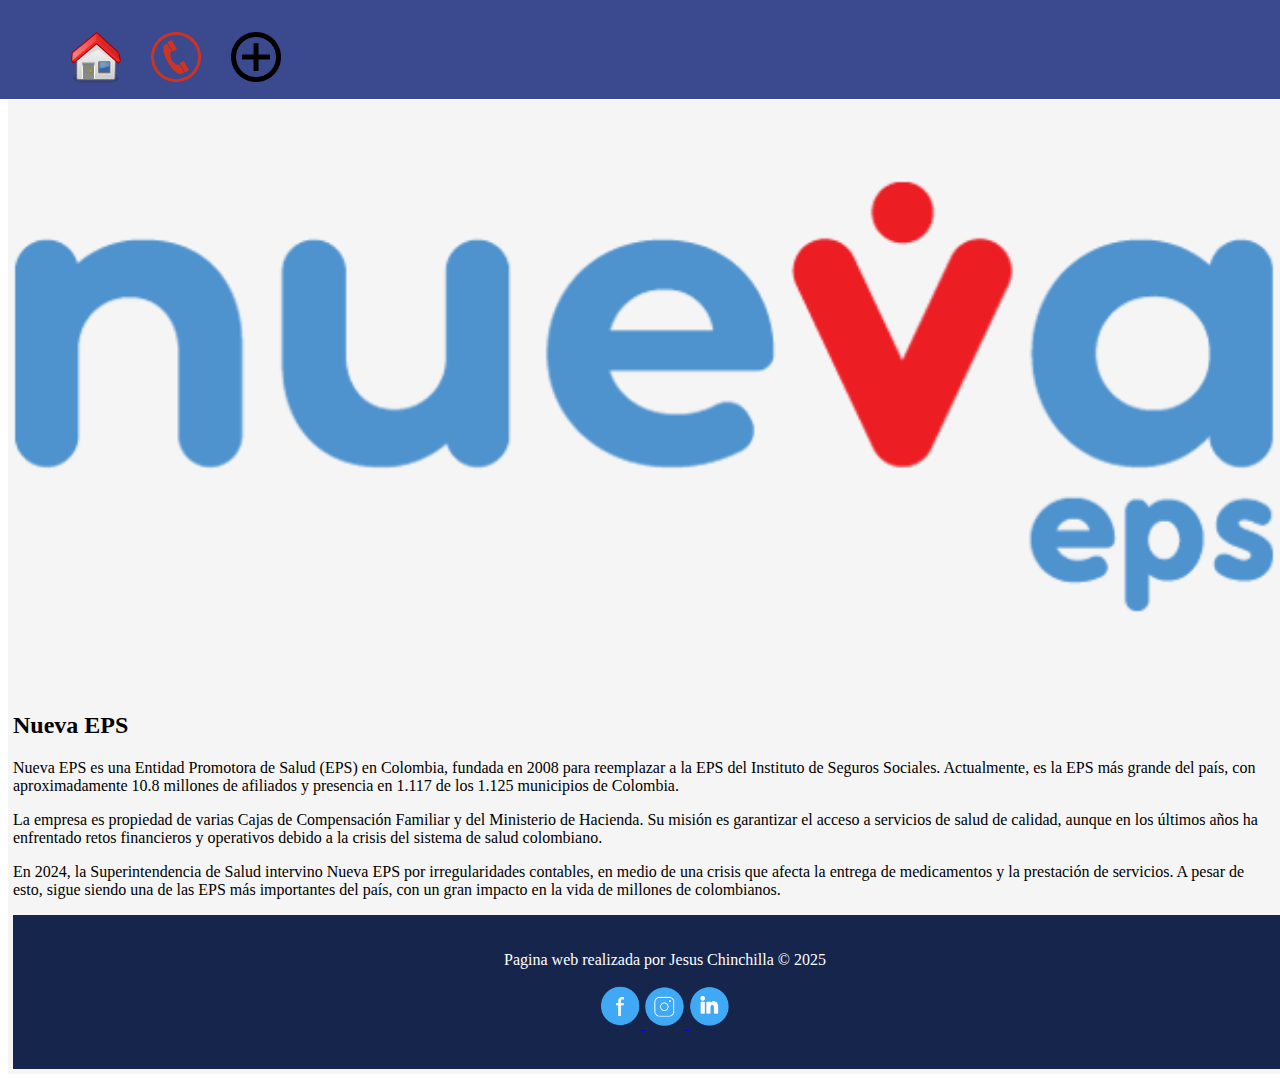
==== index.html @ 40f4e4d1 "actualizacion" ====
<!DOCTYPE html>
<html lang="en">
<head>
    <meta charset="UTF-8">
    <meta name="viewport" content="width=device-width, initial-scale=1.0">
    <title>Nueva EPS</title>
    <link rel="stylesheet" href="css/style.css">
</head>
    <div class="container">

        <header class="headerMenu">
            
            <nav class="menu">
                
                <ul>
                    <li><a href="index.html"><img src="img/home.png" alt="Inicio"></a></li>
                    <li><a href="contact.html"><img src="img/mail.png" alt="Contacto"></a></li>
                    <li><a href="servicio.html"><img src="img/user.png" alt="Sobre nosotros"></a></li>
                </ul>

            </nav>

        </header>

        <main>
            <img src ="img/logo.png" alt="">

            <div class="Informacion">
                <h2>Nueva EPS</h2>

                <p>Nueva EPS es una Entidad Promotora de Salud (EPS) en Colombia, fundada en 2008 para reemplazar a la EPS del Instituto de Seguros Sociales. Actualmente, es la EPS más grande del país, con aproximadamente 10.8 millones de afiliados y presencia en 1.117 de los 1.125 municipios de Colombia.</p>

                <p>La empresa es propiedad de varias Cajas de Compensación Familiar y del Ministerio de Hacienda. Su misión es garantizar el acceso a servicios de salud de calidad, aunque en los últimos años ha enfrentado retos financieros y operativos debido a la crisis del sistema de salud colombiano.</p>

                <p>En 2024, la Superintendencia de Salud intervino Nueva EPS por irregularidades contables, en medio de una crisis que afecta la entrega de medicamentos y la prestación de servicios. A pesar de esto, sigue siendo una de las EPS más importantes del país, con un gran impacto en la vida de millones de colombianos.</p>
            </div>

        </main>

        <footer>

            <p>Pagina web realizada por Jesus Chinchilla &copy; 2025</p>

            <p>
                <a href="https://www.facebook.com" target="_blank"> 
                    <img src="img/facebook.png"alt="" width="40px">
                </a>

                <a href="https://www.instagram.com" target="_blank">
                    <img src="img/instagram.png"alt="" width="40px">
                </a>

                <a href="https://co.linkedin.com" target="_blank">
                    <img src="img/linkeding.png"alt="" width="40px">
                </a>
            </p>

        </footer>
    </div>

<body>
    
</body>
</html>
---- css/style.css ----
.container{
    background-color: whitesmoke;
    width: 100%;
    padding: 5px;
    margin: auto; 
    margin-top: 100px;
}

.headerMenu{
    position: fixed;
    top: 0;
    left: 0;
    background-color: rgba(10, 27, 114,0.8);
    width: 100%;
    padding: 16px;  
    color: white;
}

.negocios{
    background-color: white;
    font-family: Verdana;
    padding-left: 50px;
}

.negocios h2{
    color: rgba(10, 27, 114,1);
}

.container main img{
    width: 100%;
}


.menu ul li {
    list-style: none;
    float: left;
    margin: 0 15px;
}

.menu ul li a {
    text-decoration: none;
    font-size: 24px; /* Tamaño de los iconos */
    color: whitesmoke;
}

.menu ul li a img {
    width: 50px; 
    height: auto;
    vertical-align: middle;
}

footer{
    background-color: #16254C;
    width: 100%;
    padding: 20px;
    text-align: center;
    color: white;
}
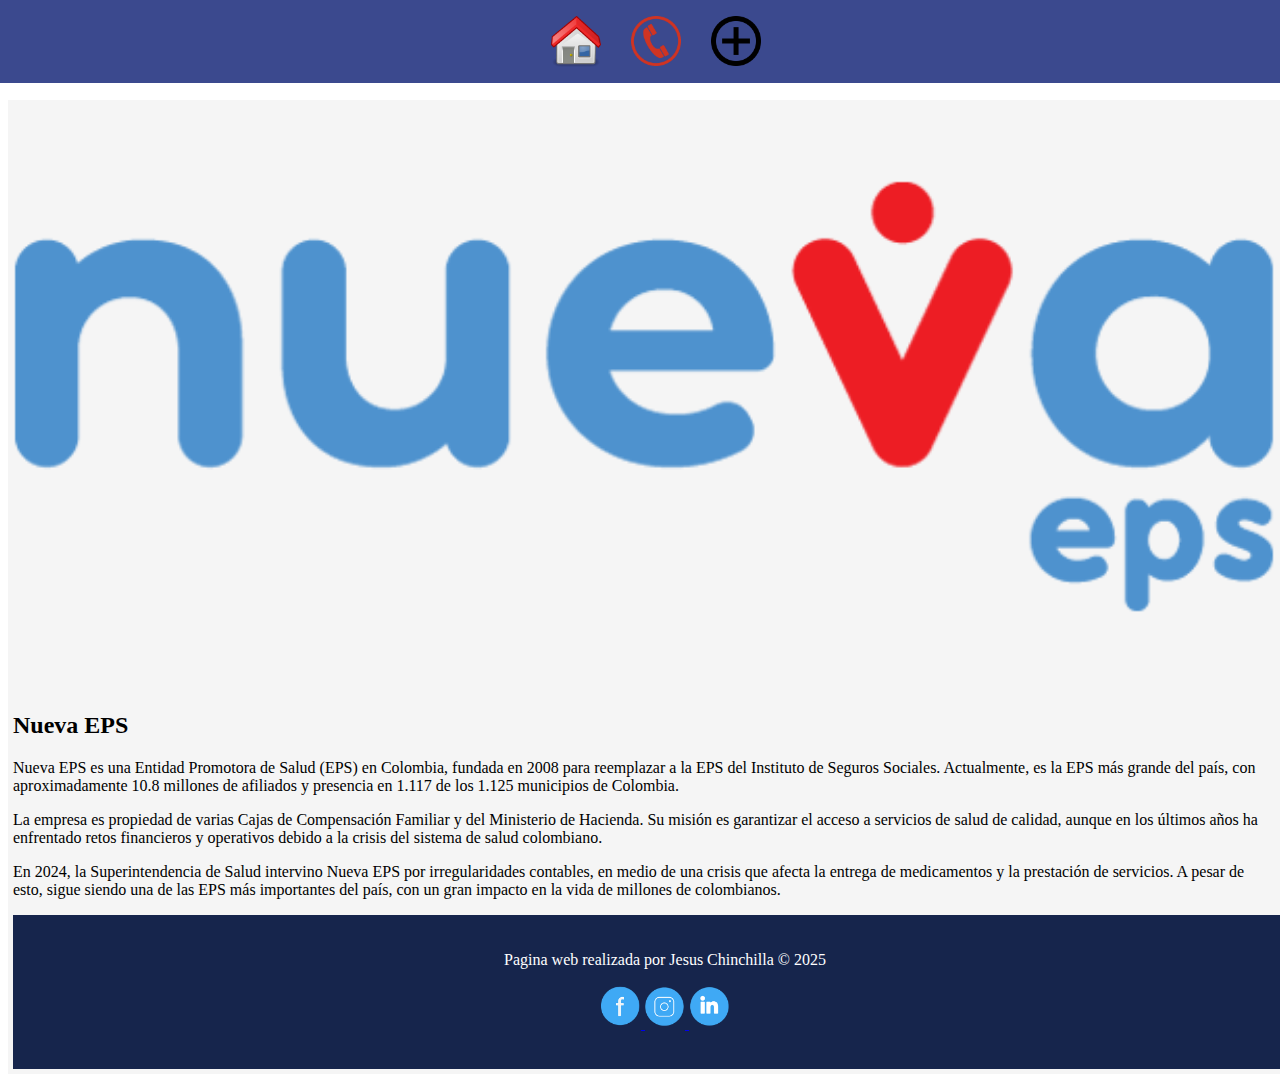
==== commit 776b2f29: "actualizacion" ====
--- a/index.html
+++ b/index.html
@@ -14,8 +14,8 @@
                 
                 <ul>
                     <li><a href="index.html"><img src="img/home.png" alt="Inicio"></a></li>
-                    <li><a href="contact.html"><img src="img/mail.png" alt="Contacto"></a></li>
-                    <li><a href="servicio.html"><img src="img/user.png" alt="Sobre nosotros"></a></li>
+                    <li><a href="contacto.html"><img src="img/mail.png" alt="Contacto"></a></li>
+                    <li><a href="servicio.html"><img src="img/user.png" alt="Servicios"></a></li>
                 </ul>
 
             </nav>
--- a/css/style.css
+++ b/css/style.css
@@ -1,4 +1,4 @@
-.container{
+.container {
     background-color: whitesmoke;
     width: 100%;
     padding: 5px;
@@ -6,40 +6,46 @@
     margin-top: 100px;
 }
 
-.headerMenu{
+.headerMenu {
     position: fixed;
     top: 0;
     left: 0;
-    background-color: rgba(10, 27, 114,0.8);
+    background-color: rgba(10, 27, 114, 0.8);
     width: 100%;
-    padding: 16px;  
+    padding: 16px;
     color: white;
+    text-align: center;
 }
 
-.negocios{
+.negocios {
     background-color: white;
     font-family: Verdana;
     padding-left: 50px;
 }
 
-.negocios h2{
-    color: rgba(10, 27, 114,1);
+.negocios h2 {
+    color: rgba(10, 27, 114, 1);
 }
 
-.container main img{
+.container main img {
     width: 100%;
 }
 
+.menu ul {
+    display: flex;
+    justify-content: center;
+    padding: 0;
+    margin: 0;
+    list-style: none;
+}
 
 .menu ul li {
-    list-style: none;
-    float: left;
     margin: 0 15px;
 }
 
 .menu ul li a {
     text-decoration: none;
-    font-size: 24px; /* Tamaño de los iconos */
+    font-size: 24px; 
     color: whitesmoke;
 }
 
@@ -49,7 +55,7 @@
     vertical-align: middle;
 }
 
-footer{
+footer {
     background-color: #16254C;
     width: 100%;
     padding: 20px;
